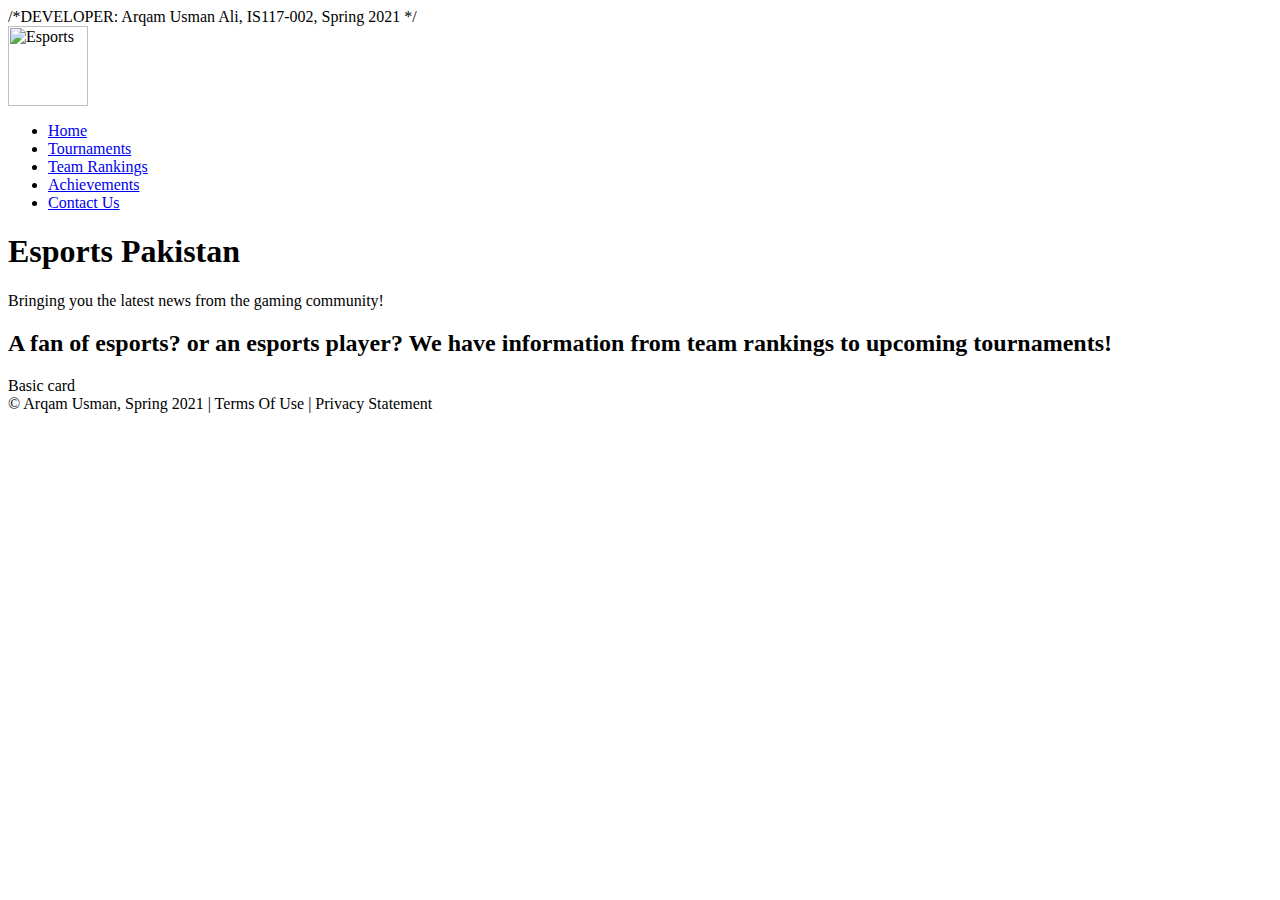
==== index.html @ 8e5fc603 "Add files via upload" ====
/*DEVELOPER: Arqam Usman Ali, IS117-002, Spring 2021 */
<!DOCTYPE html>
<html lang="en">
<head>
    <meta charset="UTF-8">
    <title>Title</title>
    <!-- CSS only -->
    <link rel="stylesheet" type="text/css" href="file:///C:/Users/arqam/Downloads/bootstrap-3.3.7-dist/bootstrap-3.3.7-dist/css/bootstrap.min.css">
    <script type="text/javascript" src="file:///C:/Users/arqam/Downloads/bootstrap-3.3.7-dist/bootstrap-3.3.7-dist/js/bootstrap.min.js"></script>

    <header>
        <img src = "images/florian-olivo-Mf23RF8xArY-unsplash.jpg" alt = "Esports" height="80">
        <nav id="nav_menu">
            <ul>
                <li><a href="index.html" class="current">Home</a></li>
                <li><a href="tournaments.html">Tournaments</a></li>
                <li><a href="teamrankings.html">Team Rankings</a></li>
                <li><a href="achievements.html">Achievements</a></li>
                <li><a href="contact.html">Contact Us</a>
    </header>

</head>
<body>
<div class="jumbotron text-center">
    <h1>Esports Pakistan</h1>
    <p>Bringing you the latest news from the gaming community!</p>
</div>
    <h2> A fan of esports? or an esports player? We have information from team rankings to upcoming tournaments!</h2>
<div class="card">
    <div class="card-body">Basic card</div>

</body>
<footer class="footer page-footer font-small ">
    <div class="container">
        <div class="row">
            <span class="text-muted">&copy; Arqam Usman, Spring 2021 |  Terms Of Use  |  Privacy Statement</span>
        </div>
    </div>
</footer>
</html>
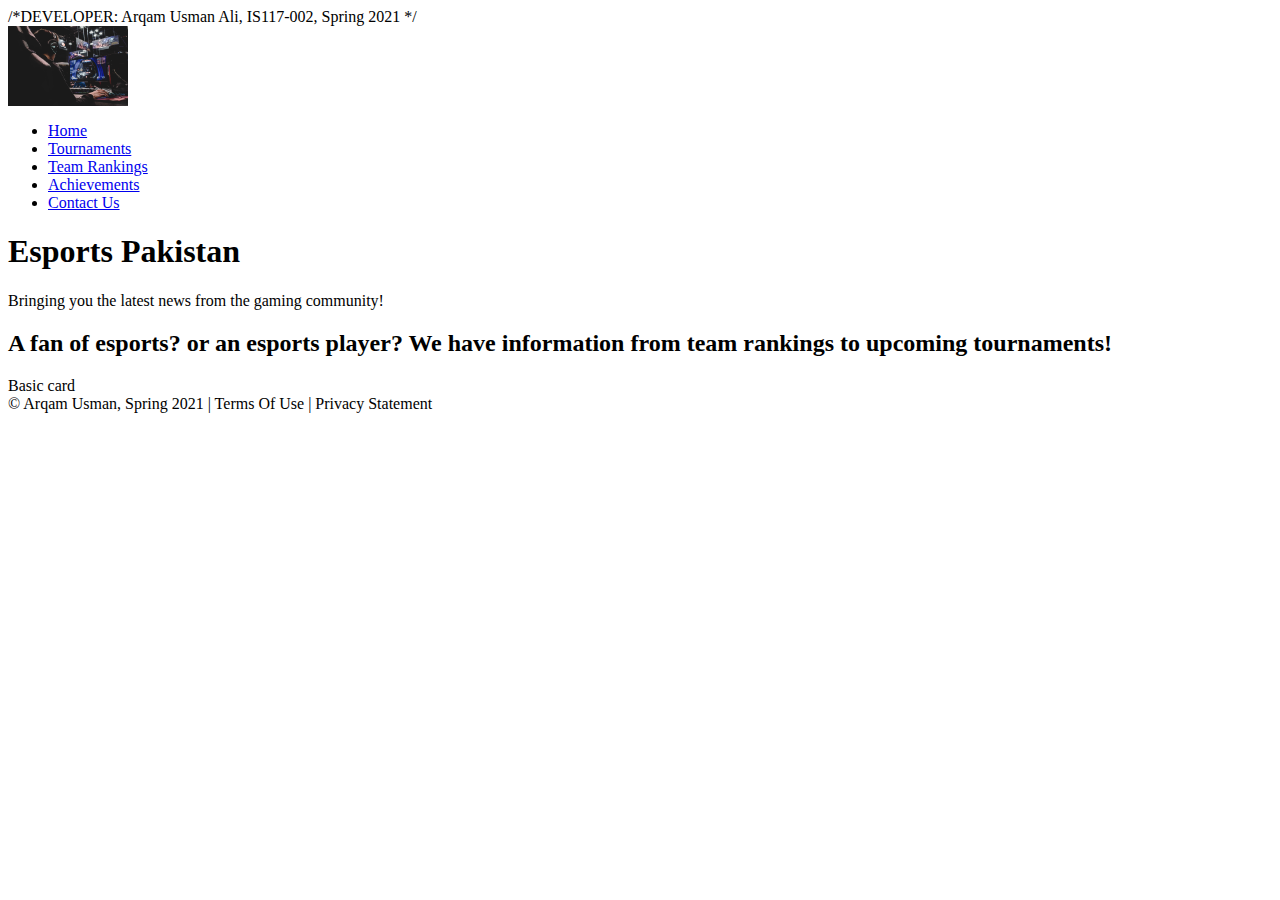
==== commit 2bda1df3: "Update index.html" ====
--- a/index.html
+++ b/index.html
@@ -25,7 +25,15 @@
     <h1>Esports Pakistan</h1>
     <p>Bringing you the latest news from the gaming community!</p>
 </div>
-    <h2> A fan of esports? or an esports player? We have information from team rankings to upcoming tournaments!</h2>
+    <h2> A fan of esports? or an esports player? We have information from team rankings to upcoming tournaments!
+    
+    
+    
+    
+    
+    
+    
+    </h2>
 <div class="card">
     <div class="card-body">Basic card</div>
 
@@ -37,4 +45,4 @@
         </div>
     </div>
 </footer>
-</html>+</html>
